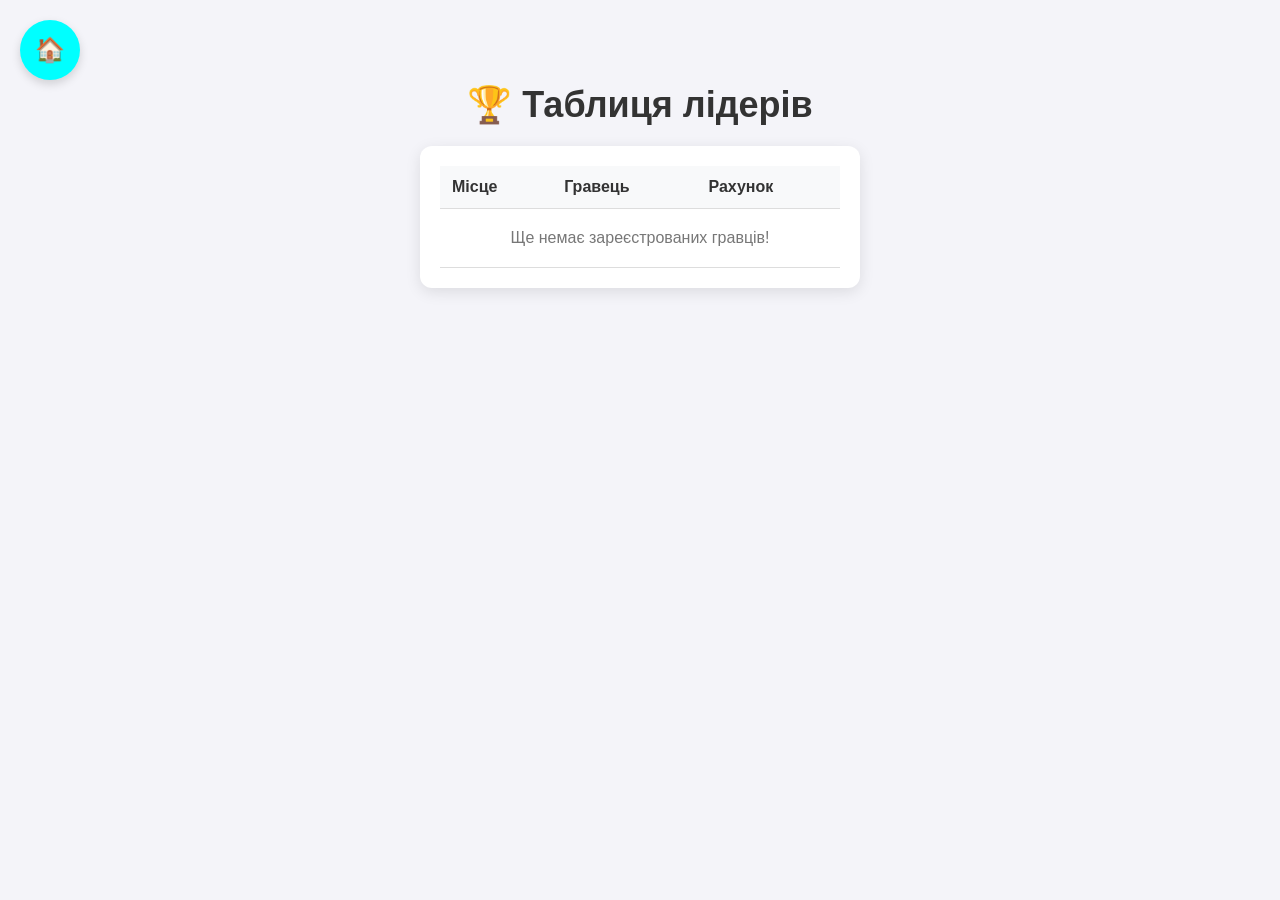
==== leaderboard.html @ 2093fd61 "Update leaderboard.html" ====
<!DOCTYPE html>
<html lang="uk">
<head>
    <!-- Миттєве застосування темної теми до завантаження сторінки, щоб не було миготіння -->
    <script>
        if (localStorage.getItem('theme') === 'dark') {
            document.documentElement.classList.add('dark-theme');
        }
    </script>
    <meta charset="UTF-8">
    <title>Таблиця лідерів - ClickSword</title>
    <link rel="stylesheet" href="style1.css">
    <style>
        body {
            background-color: #f4f4f9;
            color: #333;
            font-family: Arial, sans-serif;
            margin: 0;
            padding: 0;
            transition: background 0.3s, color 0.3s;
        }
        body.dark-theme {
            background-color: #121212;
            color: #f1f1f1;
        }
        header {
            padding: 20px;
        }
        .home-btn {
            font-size: 24px;
            text-decoration: none;
        }
        .leaderboard-container {
            display: flex;
            flex-direction: column;
            align-items: center;
            padding: 20px;
        }
        h1 {
            margin-bottom: 20px;
        }
        .leaderboard-card {
            background: #ffffff;
            padding: 20px;
            border-radius: 12px;
            box-shadow: 0 4px 15px rgba(0,0,0,0.1);
            width: 90%;
            max-width: 400px;
            transition: background 0.3s, box-shadow 0.3s;
        }
        body.dark-theme .leaderboard-card {
            background: #1e1e1e;
            box-shadow: 0 4px 15px rgba(255,255,255,0.05);
        }
        table {
            width: 100%;
            border-collapse: collapse;
            text-align: left;
        }
        th, td {
            padding: 12px;
            border-bottom: 1px solid #ddd;
        }
        body.dark-theme th, body.dark-theme td {
            border-bottom: 1px solid #333;
        }
        th {
            background-color: #f8f9fa;
            color: #333;
        }
        body.dark-theme th {
            background-color: #252525;
            color: #fff;
        }
        .no-data {
            text-align: center;
            padding: 20px;
            color: #777;
        }
        body.dark-theme .no-data {
            color: #aaa;
        }
    </style>
</head>
<body>
    <header>
        <a href="index.html" class="home-btn">🏠</a>
    </header>

    <main class="leaderboard-container">
        <h1>🏆 Таблиця лідерів</h1>
        <div class="leaderboard-card">
            <table id="leaderboardTable">
                <thead>
                    <tr>
                        <th>Місце</th>
                        <th>Гравець</th>
                        <th>Рахунок</th>
                    </tr>
                </thead>
                <tbody id="leaderboardBody">
                    <!-- Дані заповнюватимуться автоматично через JavaScript -->
                </tbody>
            </table>
        </div>
    </main>

<script>
    // Додатково ставимо клас на body на випадок стилів
    if (localStorage.getItem('theme') === 'dark') {
        document.body.classList.add('dark-theme');
    }

    document.addEventListener('DOMContentLoaded', function() {
        const tbody = document.getElementById('leaderboardBody');
        
        // Отримуємо збережені дані користувачів з гри
        let usersData = JSON.parse(localStorage.getItem('gameUsersData')) || {};
        
        // Перетворюємо об'єкт у масив для сортування [ [username, data], ... ]
        let usersArray = Object.keys(usersData).map(username => {
            // Збираємо актуальний рахунок для гравця (перевіряємо і загальний об'єкт, і окремий лічильник якщо є)
            let score = usersData[username].score || 0;
            let specificCounter = localStorage.getItem('userCounter_' + username);
            if (specificCounter !== null) {
                score = parseInt(specificCounter, 10);
            }
            return { username: username, score: score };
        });

        // Сортуємо за спаданням рахунку (найбільші бали зверху)
        usersArray.sort((a, b) => b.score - a.score);

        // Якщо база порожня
        if (usersArray.length === 0) {
            tbody.innerHTML = `<tr><td colspan="3" class="no-data">Ще немає зареєстрованих гравців!</td></tr>`;
            return;
        }

        // Заповнюємо таблицю лідерами
        tbody.innerHTML = '';
        usersArray.forEach((user, index) => {
            let medal = '';
            if (index === 0) medal = '🥇 ';
            else if (index === 1) medal = '🥈 ';
            else if (index === 2) medal = '🥉 ';
            else medal = (index + 1) + '. ';

            const row = document.createElement('tr');
            row.innerHTML = `
                <td>${medal}</td>
                <td>${user.username}</td>
                <td>${user.score}</td>
            `;
            tbody.appendChild(row);
        });
    });
</script>
</body>
</html>
---- style1.css ----
body {
    font-family: 'Segoe UI', Tahoma, Geneva, Verdana, sans-serif;
    background-color: #f4f7f6;
    color: #333;
    margin: 0;
    padding: 20px;
    transition: background-color 0.3s, color 0.3s;
}

body.dark-theme {
    background-color: #121212;
    color: #ffffff;
}

/* Кнопка повернення додому */
.home-btn {
    position: fixed;
    font-size: 28px;
    top: 20px;  
    left: 20px; 
    z-index: 1000;
    text-decoration: none;
    display: flex;
    align-items: center;
    justify-content: center;
    color: black;
    background-color: cyan;
    border-radius: 50%;
    width: 60px;
    height: 60px;
    box-shadow: 0 4px 10px rgba(0,0,0,0.15);
    transition: transform 0.2s;
}

.home-btn:hover {
    transform: scale(1.1);
}

.settings-container {
    max-width: 500px;
    margin: 80px auto;
    text-align: center;
}

h1 {
    font-size: 36px;
    margin-bottom: 20px;
}

/* Картка налаштувань */
.settings-card {
    background: white;
    padding: 30px;
    border-radius: 14px;
    box-shadow: 0 4px 15px rgba(0,0,0,0.08);
    border: 2px solid #e0e0e0;
    display: flex;
    flex-direction: column;
    gap: 20px;
    align-items: center;
}

body.dark-theme .settings-card {
    background: #1e1e1e;
    border-color: #333;
}

.settings-card p {
    font-size: 18px;
    margin: 0;
}

/* Кнопка перемикання теми */
#theme-toggle {
    position: static;
    transform: none;
    padding: 12px 24px;
    font-size: 16px;
    font-weight: bold;
    cursor: pointer;
    background-color: #ffffff;
    color: #000000;
    border: 2px solid cyan;
    border-radius: 8px;
    box-shadow: 0 4px 10px rgba(0,0,0,0.05);
    transition: all 0.2s ease;
}

body.dark-theme #theme-toggle {
    background-color: #2a2a2a;
    color: #ffffff;
    border-color: #ff79c6;
}

#theme-toggle:hover {
    transform: translateY(-2px);
    box-shadow: 0 6px 15px rgba(0,0,0,0.15);
}
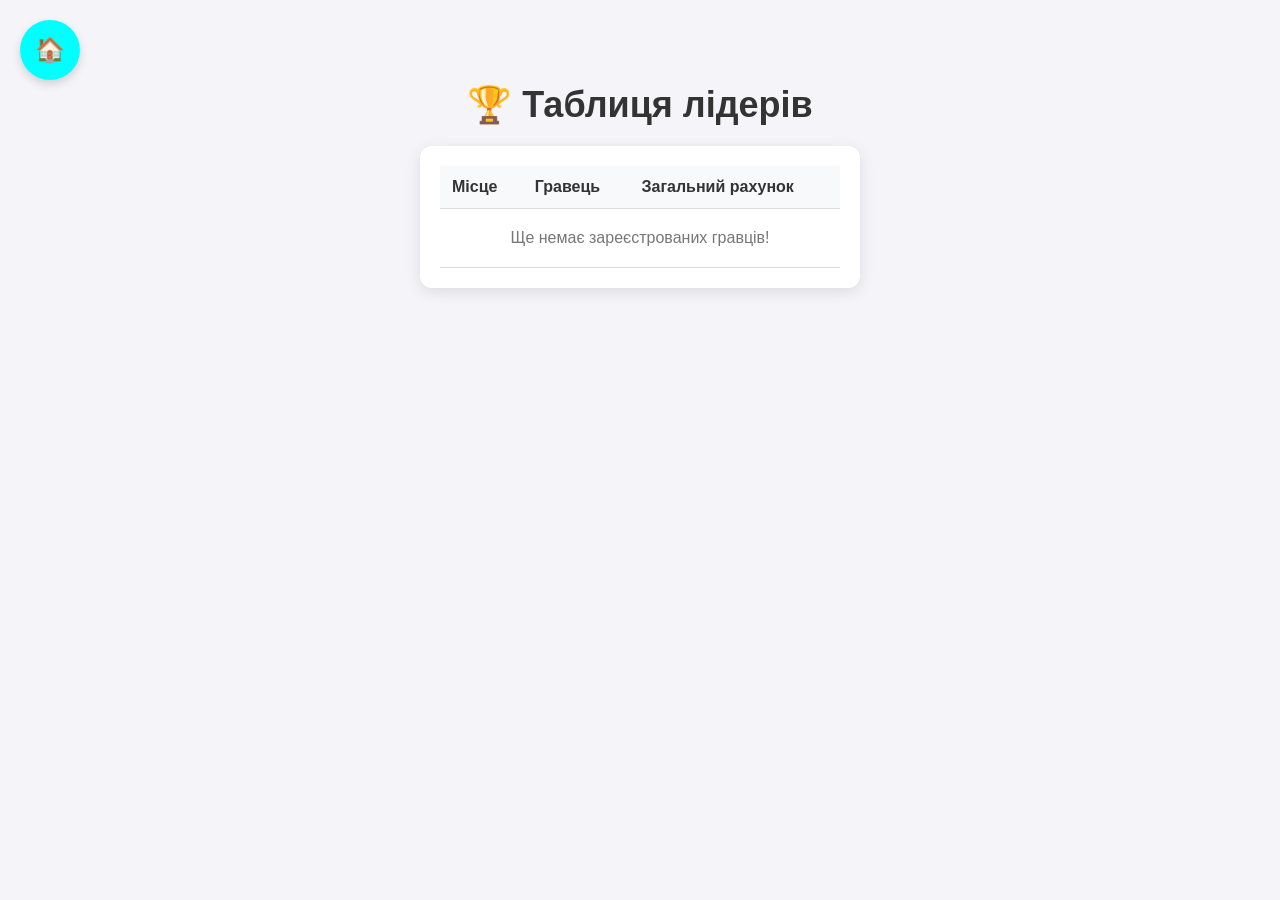
==== commit a24f90df: "Update leaderboard.html" ====
--- a/leaderboard.html
+++ b/leaderboard.html
@@ -1,9 +1,11 @@
 <!DOCTYPE html>
 <html lang="uk">
 <head>
-    <!-- Миттєве застосування темної теми до завантаження сторінки, щоб не було миготіння -->
     <script>
-        if (localStorage.getItem('theme') === 'dark') {
+        const isDark = localStorage.getItem('theme') === 'dark' || 
+                       localStorage.getItem('darkTheme') === 'true' || 
+                       localStorage.getItem('isDark') === 'true';
+        if (isDark) {
             document.documentElement.classList.add('dark-theme');
         }
     </script>
@@ -19,6 +21,7 @@
             padding: 0;
             transition: background 0.3s, color 0.3s;
         }
+        html.dark-theme body,
         body.dark-theme {
             background-color: #121212;
             color: #f1f1f1;
@@ -48,6 +51,7 @@
             max-width: 400px;
             transition: background 0.3s, box-shadow 0.3s;
         }
+        html.dark-theme .leaderboard-card,
         body.dark-theme .leaderboard-card {
             background: #1e1e1e;
             box-shadow: 0 4px 15px rgba(255,255,255,0.05);
@@ -61,6 +65,7 @@
             padding: 12px;
             border-bottom: 1px solid #ddd;
         }
+        html.dark-theme th, html.dark-theme td,
         body.dark-theme th, body.dark-theme td {
             border-bottom: 1px solid #333;
         }
@@ -68,6 +73,7 @@
             background-color: #f8f9fa;
             color: #333;
         }
+        html.dark-theme th,
         body.dark-theme th {
             background-color: #252525;
             color: #fff;
@@ -77,6 +83,7 @@
             padding: 20px;
             color: #777;
         }
+        html.dark-theme .no-data,
         body.dark-theme .no-data {
             color: #aaa;
         }
@@ -95,49 +102,51 @@
                     <tr>
                         <th>Місце</th>
                         <th>Гравець</th>
-                        <th>Рахунок</th>
+                        <th>Загальний рахунок</th>
                     </tr>
                 </thead>
                 <tbody id="leaderboardBody">
-                    <!-- Дані заповнюватимуться автоматично через JavaScript -->
+                    <!-- Заповнюється автоматично -->
                 </tbody>
             </table>
         </div>
     </main>
 
 <script>
-    // Додатково ставимо клас на body на випадок стилів
-    if (localStorage.getItem('theme') === 'dark') {
+    if (isDark) {
         document.body.classList.add('dark-theme');
     }
 
     document.addEventListener('DOMContentLoaded', function() {
         const tbody = document.getElementById('leaderboardBody');
-        
-        // Отримуємо збережені дані користувачів з гри
         let usersData = JSON.parse(localStorage.getItem('gameUsersData')) || {};
         
-        // Перетворюємо об'єкт у масив для сортування [ [username, data], ... ]
         let usersArray = Object.keys(usersData).map(username => {
-            // Збираємо актуальний рахунок для гравця (перевіряємо і загальний об'єкт, і окремий лічильник якщо є)
-            let score = usersData[username].score || 0;
-            let specificCounter = localStorage.getItem('userCounter_' + username);
-            if (specificCounter !== null) {
-                score = parseInt(specificCounter, 10);
+            // Шукаємо спеціально загальний рахунок (totalClicks або збережений score в базі)
+            let totalScore = 0;
+            
+            let totalClicksKey = localStorage.getItem('totalClicks_' + username);
+            if (totalClicksKey !== null) {
+                totalScore = parseInt(totalClicksKey, 10);
+            } else if (usersData[username] && typeof usersData[username] === 'object' && usersData[username].score !== undefined) {
+                totalScore = usersData[username].score;
+            } else {
+                // Якщо окремого загального немає, беремо поточний
+                let specificCounter = localStorage.getItem('userCounter_' + username);
+                totalScore = specificCounter !== null ? parseInt(specificCounter, 10) : 0;
             }
-            return { username: username, score: score };
+            
+            return { username: username, score: totalScore };
         });
 
-        // Сортуємо за спаданням рахунку (найбільші бали зверху)
+        // Сортуємо за спаданням
         usersArray.sort((a, b) => b.score - a.score);
 
-        // Якщо база порожня
         if (usersArray.length === 0) {
             tbody.innerHTML = `<tr><td colspan="3" class="no-data">Ще немає зареєстрованих гравців!</td></tr>`;
             return;
         }
 
-        // Заповнюємо таблицю лідерами
         tbody.innerHTML = '';
         usersArray.forEach((user, index) => {
             let medal = '';
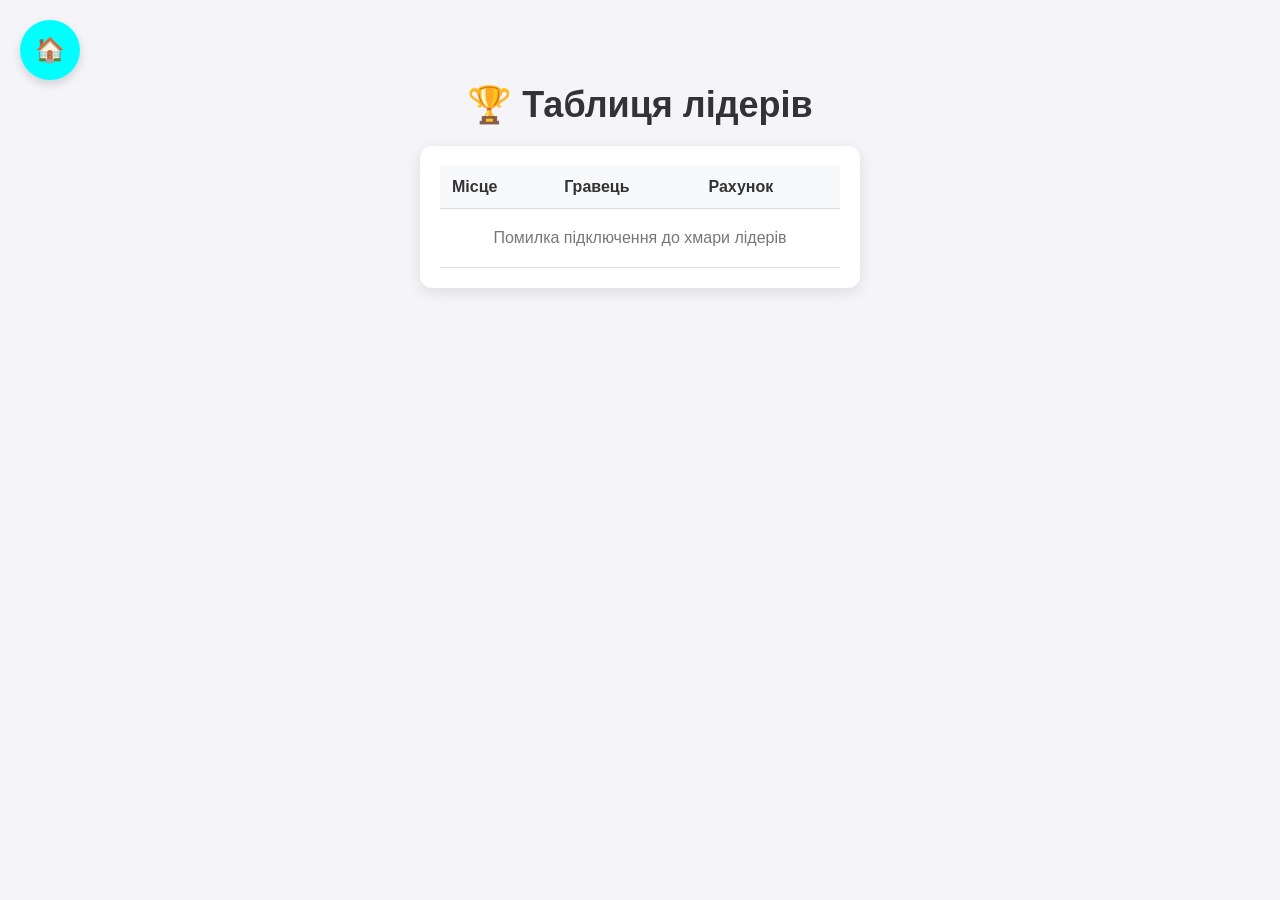
==== commit 9f0cd1b6: "Update leaderboard.html" ====
--- a/leaderboard.html
+++ b/leaderboard.html
@@ -102,11 +102,11 @@
                     <tr>
                         <th>Місце</th>
                         <th>Гравець</th>
-                        <th>Загальний рахунок</th>
+                        <th>Рахунок</th>
                     </tr>
                 </thead>
                 <tbody id="leaderboardBody">
-                    <!-- Заповнюється автоматично -->
+                    <tr><td colspan="3" class="no-data">Завантаження лідерів з хмари...</td></tr>
                 </tbody>
             </table>
         </div>
@@ -117,53 +117,59 @@
         document.body.classList.add('dark-theme');
     }
 
-    document.addEventListener('DOMContentLoaded', function() {
+    // ТВОЇ ДАНІ З JSONBIN.IO (Встав сюди свої ключі)
+    const BIN_ID = '6ac0c050ac6210605a0ee2a3';
+    const API_KEY = '$2a$10$.4uggn6AMRp8c0UYkvUTM.OhfSsg0iRZckZJ9CeiJLH57c7eNyKnu';
+
+    async function loadCloudLeaderboard() {
         const tbody = document.getElementById('leaderboardBody');
-        let usersData = JSON.parse(localStorage.getItem('gameUsersData')) || {};
-        
-        let usersArray = Object.keys(usersData).map(username => {
-            // Шукаємо спеціально загальний рахунок (totalClicks або збережений score в базі)
-            let totalScore = 0;
+        try {
+            const response = await fetch(`https://api.jsonbin.io/v3/b/${BIN_ID}/latest`, {
+                headers: {
+                    'X-Master-Key': API_KEY
+                }
+            });
             
-            let totalClicksKey = localStorage.getItem('totalClicks_' + username);
-            if (totalClicksKey !== null) {
-                totalScore = parseInt(totalClicksKey, 10);
-            } else if (usersData[username] && typeof usersData[username] === 'object' && usersData[username].score !== undefined) {
-                totalScore = usersData[username].score;
-            } else {
-                // Якщо окремого загального немає, беремо поточний
-                let specificCounter = localStorage.getItem('userCounter_' + username);
-                totalScore = specificCounter !== null ? parseInt(specificCounter, 10) : 0;
+            const result = await response.json();
+            const playersObj = result.record.players || {};
+
+            let usersArray = Object.keys(playersObj).map(username => ({
+                username: username,
+                score: playersObj[username]
+            }));
+
+            // Сортуємо від найбільшого до найменшого
+            usersArray.sort((a, b) => b.score - a.score);
+
+            if (usersArray.length === 0) {
+                tbody.innerHTML = `<tr><td colspan="3" class="no-data">Ще немає гравців у хмарі!</td></tr>`;
+                return;
             }
-            
-            return { username: username, score: totalScore };
-        });
 
-        // Сортуємо за спаданням
-        usersArray.sort((a, b) => b.score - a.score);
+            tbody.innerHTML = '';
+            usersArray.forEach((user, index) => {
+                let medal = '';
+                if (index === 0) medal = '🥇 ';
+                else if (index === 1) medal = '🥈 ';
+                else if (index === 2) medal = '🥉 ';
+                else medal = (index + 1) + '. ';
 
-        if (usersArray.length === 0) {
-            tbody.innerHTML = `<tr><td colspan="3" class="no-data">Ще немає зареєстрованих гравців!</td></tr>`;
-            return;
+                const row = document.createElement('tr');
+                row.innerHTML = `
+                    <td>${medal}</td>
+                    <td>${user.username}</td>
+                    <td>${user.score}</td>
+                `;
+                tbody.appendChild(row);
+            });
+
+        } catch (error) {
+            console.error("Помилка завантаження хмари:", error);
+            tbody.innerHTML = `<tr><td colspan="3" class="no-data">Помилка підключення до хмари лідерів</td></tr>`;
         }
+    }
 
-        tbody.innerHTML = '';
-        usersArray.forEach((user, index) => {
-            let medal = '';
-            if (index === 0) medal = '🥇 ';
-            else if (index === 1) medal = '🥈 ';
-            else if (index === 2) medal = '🥉 ';
-            else medal = (index + 1) + '. ';
-
-            const row = document.createElement('tr');
-            row.innerHTML = `
-                <td>${medal}</td>
-                <td>${user.username}</td>
-                <td>${user.score}</td>
-            `;
-            tbody.appendChild(row);
-        });
-    });
+    document.addEventListener('DOMContentLoaded', loadCloudLeaderboard);
 </script>
 </body>
 </html>
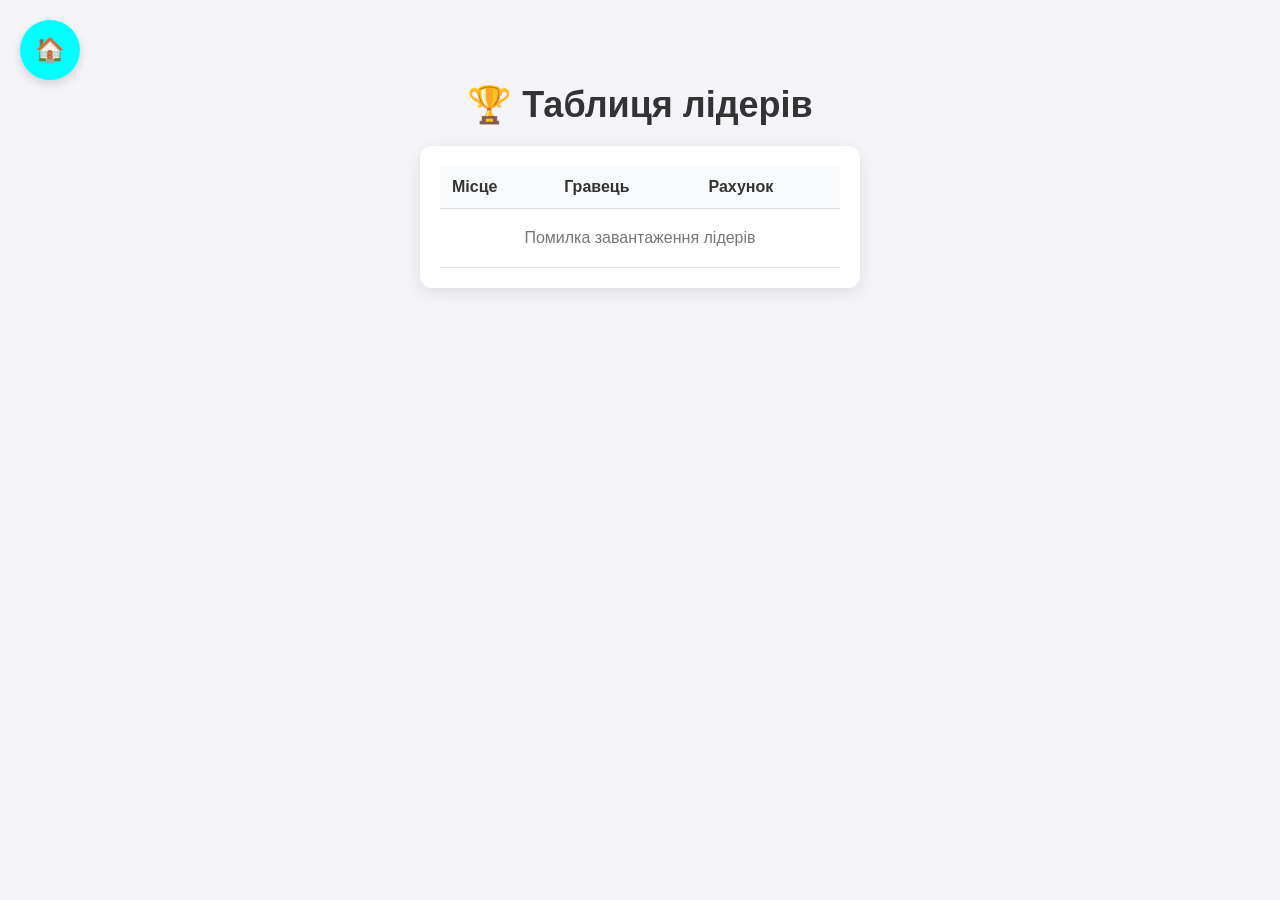
==== commit 5991d2aa: "Update leaderboard.html" ====
--- a/leaderboard.html
+++ b/leaderboard.html
@@ -106,7 +106,7 @@
                     </tr>
                 </thead>
                 <tbody id="leaderboardBody">
-                    <tr><td colspan="3" class="no-data">Завантаження лідерів з хмари...</td></tr>
+                    <tr><td colspan="3" class="no-data">Синхронізація з хмарою...</td></tr>
                 </tbody>
             </table>
         </div>
@@ -117,32 +117,61 @@
         document.body.classList.add('dark-theme');
     }
 
-    // ТВОЇ ДАНІ З JSONBIN.IO (Встав сюди свої ключі)
     const BIN_ID = '6ac0c050ac6210605a0ee2a3';
     const API_KEY = '$2a$10$.4uggn6AMRp8c0UYkvUTM.OhfSsg0iRZckZJ9CeiJLH57c7eNyKnu';
 
-    async function loadCloudLeaderboard() {
+    async function syncAndLoadLeaderboard() {
         const tbody = document.getElementById('leaderboardBody');
         try {
+            // 1. Отримуємо поточні дані з хмари
             const response = await fetch(`https://api.jsonbin.io/v3/b/${BIN_ID}/latest`, {
-                headers: {
-                    'X-Master-Key': API_KEY
+                headers: { 'X-Master-Key': API_KEY }
+            });
+            const result = await response.json();
+            let playersObj = result.record.players || {};
+
+            let updated = false;
+
+            // 2. Збираємо локальні дані гравців цього комп'ютера і додаємо в хмару
+            let localUsersData = JSON.parse(localStorage.getItem('gameUsersData')) || {};
+            Object.keys(localUsersData).forEach(username => {
+                let score = 0;
+                let specificCounter = localStorage.getItem('userCounter_' + username);
+                if (specificCounter !== null) {
+                    score = parseInt(specificCounter, 10);
+                } else if (localUsersData[username].score !== undefined) {
+                    score = localUsersData[username].score;
+                }
+
+                // Якщо гравця немає в хмарі або локальний рахунок більший — оновлюємо
+                if (playersObj[username] === undefined || score > playersObj[username]) {
+                    playersObj[username] = score;
+                    updated = true;
                 }
             });
-            
-            const result = await response.json();
-            const playersObj = result.record.players || {};
-
+
+            // 3. Якщо з'явилися нові дані, відправляємо оновлений список назад у хмару
+            if (updated) {
+                await fetch(`https://api.jsonbin.io/v3/b/${BIN_ID}`, {
+                    method: 'PUT',
+                    headers: {
+                        'Content-Type': 'application/json',
+                        'X-Master-Key': API_KEY
+                    },
+                    body: JSON.stringify({ players: playersObj })
+                });
+            }
+
+            // 4. Формуємо масив для відображення
             let usersArray = Object.keys(playersObj).map(username => ({
                 username: username,
                 score: playersObj[username]
             }));
 
-            // Сортуємо від найбільшого до найменшого
             usersArray.sort((a, b) => b.score - a.score);
 
             if (usersArray.length === 0) {
-                tbody.innerHTML = `<tr><td colspan="3" class="no-data">Ще немає гравців у хмарі!</td></tr>`;
+                tbody.innerHTML = `<tr><td colspan="3" class="no-data">Ще немає гравців!</td></tr>`;
                 return;
             }
 
@@ -164,12 +193,12 @@
             });
 
         } catch (error) {
-            console.error("Помилка завантаження хмари:", error);
-            tbody.innerHTML = `<tr><td colspan="3" class="no-data">Помилка підключення до хмари лідерів</td></tr>`;
+            console.error("Помилка хмари:", error);
+            tbody.innerHTML = `<tr><td colspan="3" class="no-data">Помилка завантаження лідерів</td></tr>`;
         }
     }
 
-    document.addEventListener('DOMContentLoaded', loadCloudLeaderboard);
+    document.addEventListener('DOMContentLoaded', syncAndLoadLeaderboard);
 </script>
 </body>
 </html>
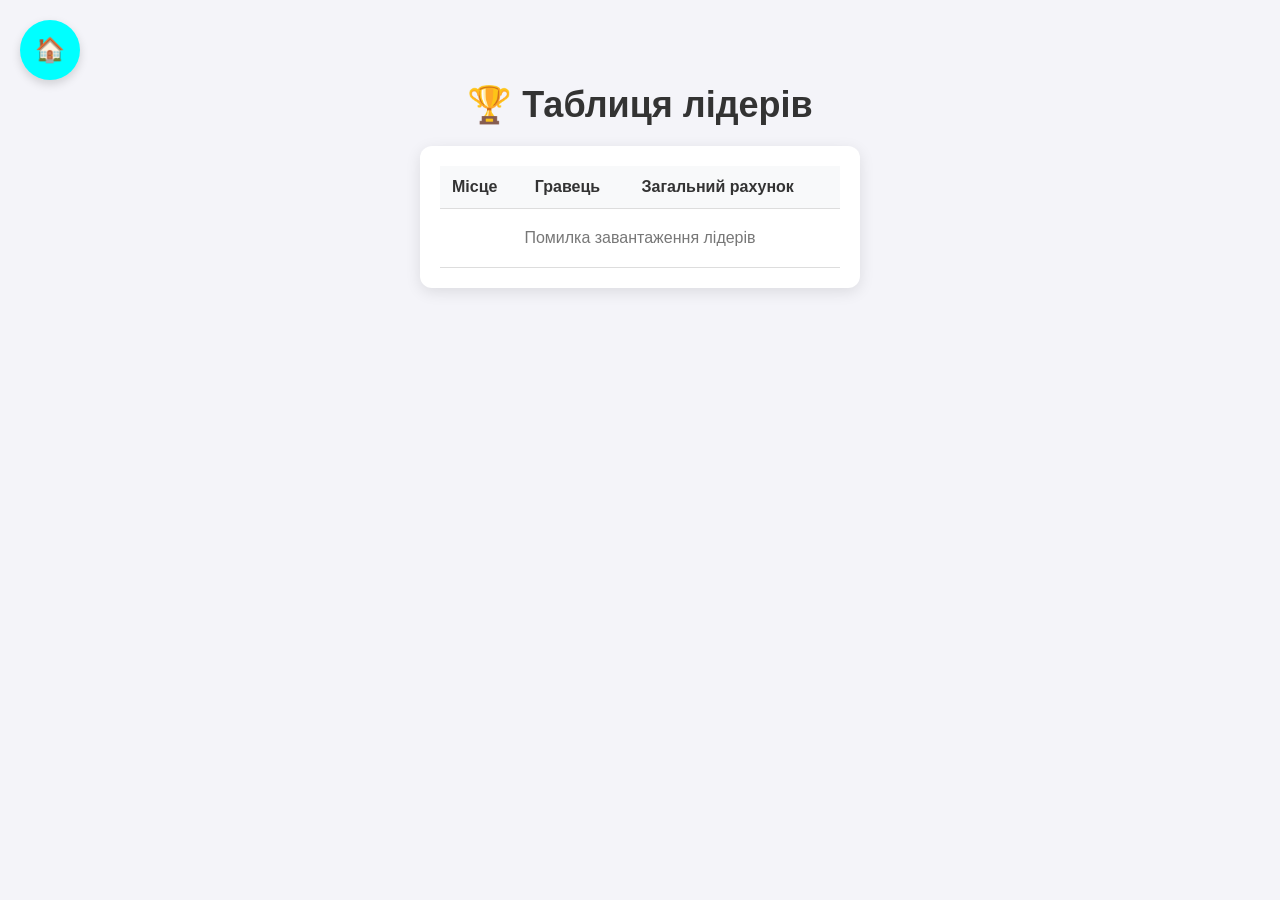
==== commit 93067d4e: "Update leaderboard.html" ====
--- a/leaderboard.html
+++ b/leaderboard.html
@@ -102,7 +102,7 @@
                     <tr>
                         <th>Місце</th>
                         <th>Гравець</th>
-                        <th>Рахунок</th>
+                        <th>Загальний рахунок</th>
                     </tr>
                 </thead>
                 <tbody id="leaderboardBody">
@@ -123,7 +123,7 @@
     async function syncAndLoadLeaderboard() {
         const tbody = document.getElementById('leaderboardBody');
         try {
-            // 1. Отримуємо поточні дані з хмари
+            // 1. Отримуємо актуальні дані з хмари
             const response = await fetch(`https://api.jsonbin.io/v3/b/${BIN_ID}/latest`, {
                 headers: { 'X-Master-Key': API_KEY }
             });
@@ -132,25 +132,37 @@
 
             let updated = false;
 
-            // 2. Збираємо локальні дані гравців цього комп'ютера і додаємо в хмару
+            // 2. Збираємо дані з локальної бази користувачів (gameUsersData)
             let localUsersData = JSON.parse(localStorage.getItem('gameUsersData')) || {};
             Object.keys(localUsersData).forEach(username => {
-                let score = 0;
-                let specificCounter = localStorage.getItem('userCounter_' + username);
-                if (specificCounter !== null) {
-                    score = parseInt(specificCounter, 10);
-                } else if (localUsersData[username].score !== undefined) {
-                    score = localUsersData[username].score;
+                let userObj = localUsersData[username];
+                
+                // Витягуємо збережений загальний рахунок (score або points з бази)
+                let totalScore = 0;
+                if (typeof userObj === 'object' && userObj !== null) {
+                    totalScore = userObj.score !== undefined ? userObj.score : (userObj.points || 0);
+                } else if (typeof userObj === 'number') {
+                    totalScore = userObj;
                 }
 
-                // Якщо гравця немає в хмарі або локальний рахунок більший — оновлюємо
-                if (playersObj[username] === undefined || score > playersObj[username]) {
-                    playersObj[username] = score;
+                // Також перевіряємо, чи немає окремого ключа загальних кліків
+                let totalClicksKey = localStorage.getItem('totalClicks_' + username);
+                if (totalClicksKey !== null) {
+                    let parsedTotal = parseInt(totalClicksKey, 10);
+                    if (parsedTotal > totalScore) totalScore = parsedTotal;
+                }
+
+                // Порівнюємо з тим, що вже є в хмарі для цього гравця
+                let currentCloudScore = playersObj[username] || 0;
+
+                // Записуємо в хмару тільки якщо локальний загальний рахунок БІЛЬШИЙ
+                if (totalScore > currentCloudScore) {
+                    playersObj[username] = totalScore;
                     updated = true;
                 }
             });
 
-            // 3. Якщо з'явилися нові дані, відправляємо оновлений список назад у хмару
+            // 3. Якщо знайшли більші рекорди, оновлюємо хмару на сервері
             if (updated) {
                 await fetch(`https://api.jsonbin.io/v3/b/${BIN_ID}`, {
                     method: 'PUT',
@@ -162,12 +174,13 @@
                 });
             }
 
-            // 4. Формуємо масив для відображення
+            // 4. Формуємо масив для виведення в таблицю
             let usersArray = Object.keys(playersObj).map(username => ({
                 username: username,
                 score: playersObj[username]
             }));
 
+            // Сортуємо від найбільшого до найменшого
             usersArray.sort((a, b) => b.score - a.score);
 
             if (usersArray.length === 0) {
